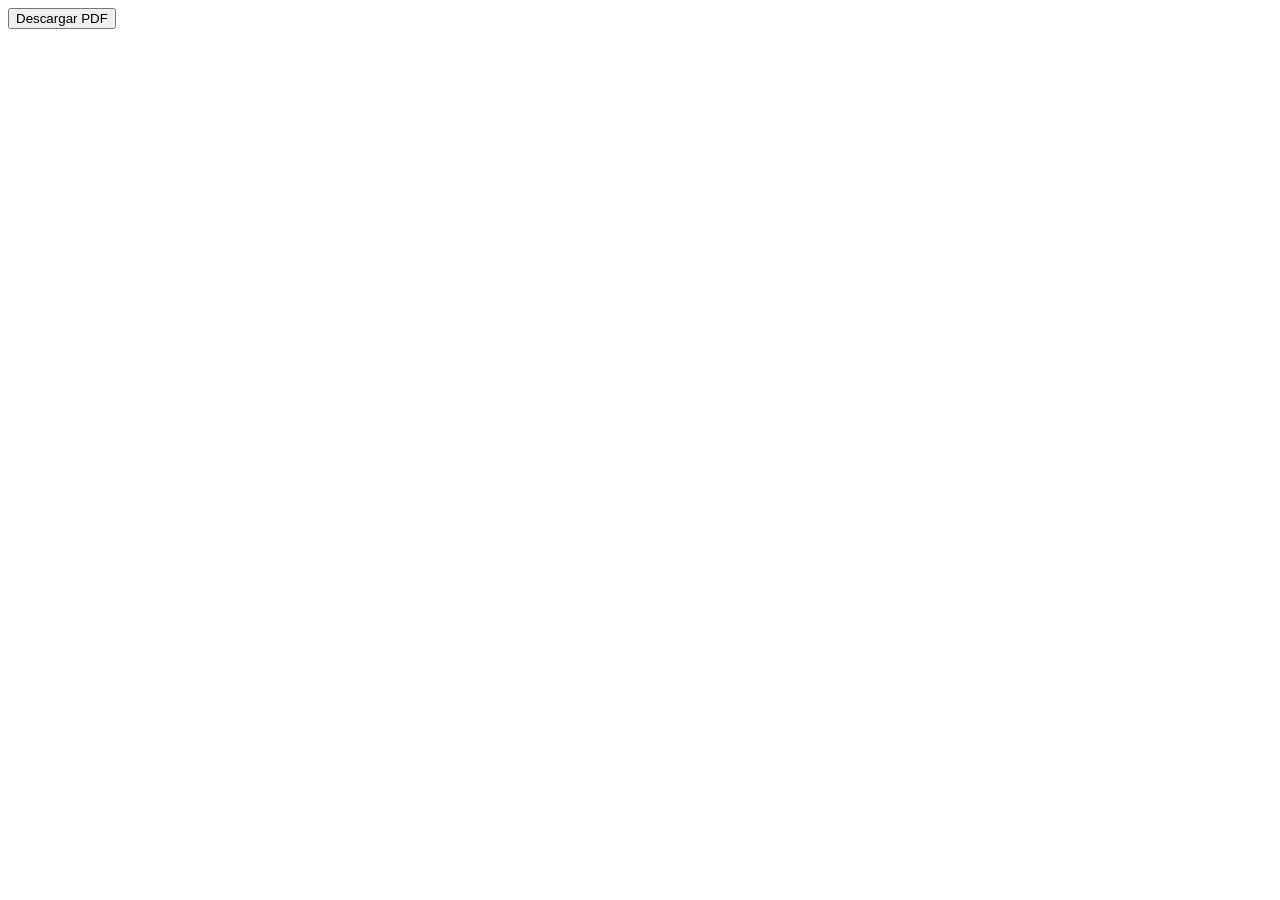
==== hola.html @ 86844887 "Add files via upload Actualizado el diseño general de la pagina, estado 85% de completarse" ====
<!DOCTYPE html>
<html lang="en">
<head>
    <meta charset="UTF-8">
    <meta name="viewport" content="width=device-width, initial-scale=1.0">
    <title>Document</title>
</head>
<body>
    <button id="descargarPDF">Descargar PDF</button>

    <script>
        document.getElementById('descargarPDF').addEventListener('click', function() {
        // Enviar una solicitud a PHP para generar el PDF
        window.location.href = 'pdf.php';  // Esto redirige a PHP y genera el PDF automáticamente
        });

    </script>
</body>
</html>
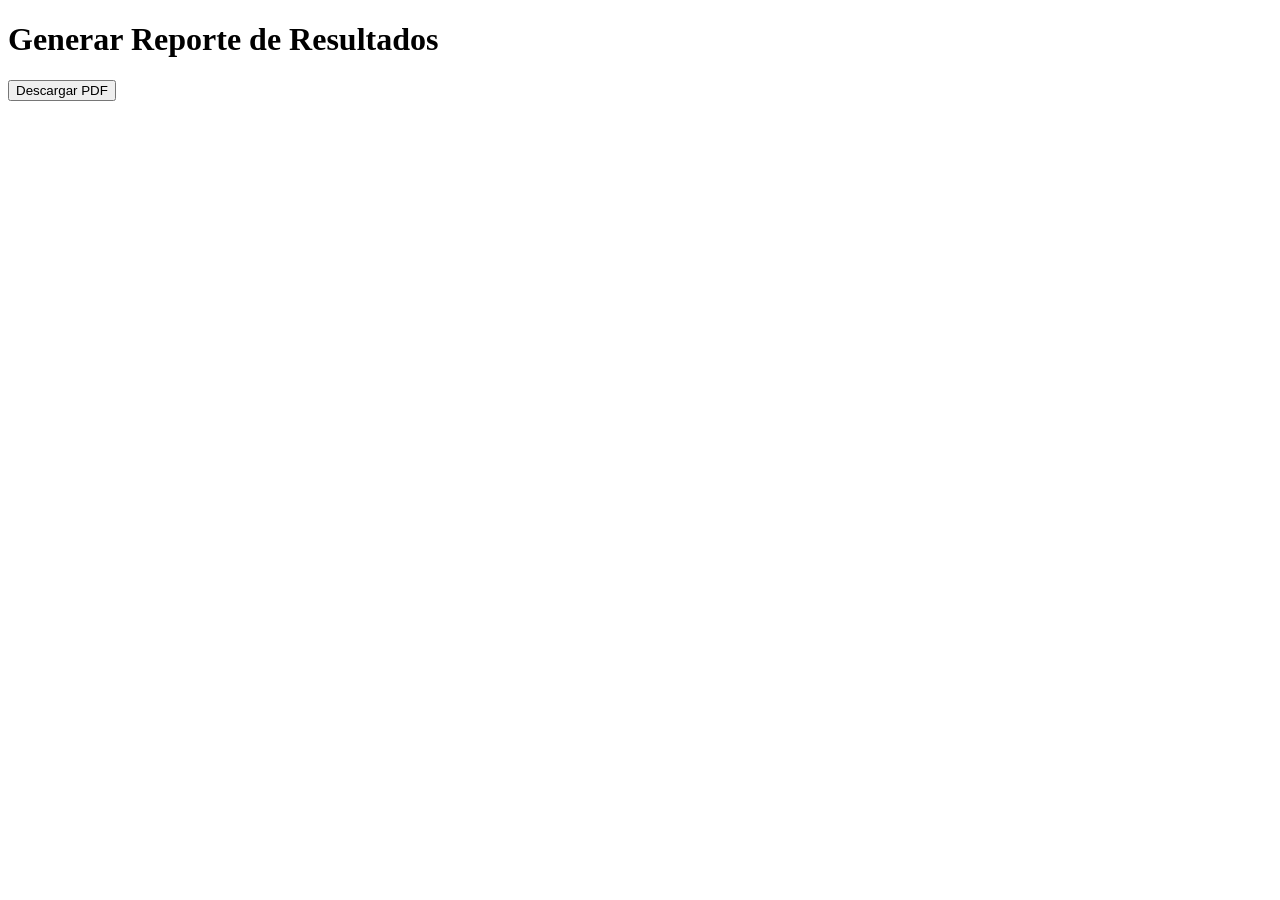
==== commit 139121e4: "Added function to display the results of a test in a pdf that is accesible from the profile page" ====
--- a/hola.html
+++ b/hola.html
@@ -3,17 +3,17 @@
 <head>
     <meta charset="UTF-8">
     <meta name="viewport" content="width=device-width, initial-scale=1.0">
-    <title>Document</title>
+    <title>Generar PDF</title>
 </head>
 <body>
+    <h1>Generar Reporte de Resultados</h1>
     <button id="descargarPDF">Descargar PDF</button>
 
     <script>
         document.getElementById('descargarPDF').addEventListener('click', function() {
-        // Enviar una solicitud a PHP para generar el PDF
-        window.location.href = 'pdf.php';  // Esto redirige a PHP y genera el PDF automáticamente
+            // Redirigir a pdf.php para generar y descargar el PDF
+            window.location.href = 'pdf.php';
         });
-
     </script>
 </body>
 </html>
